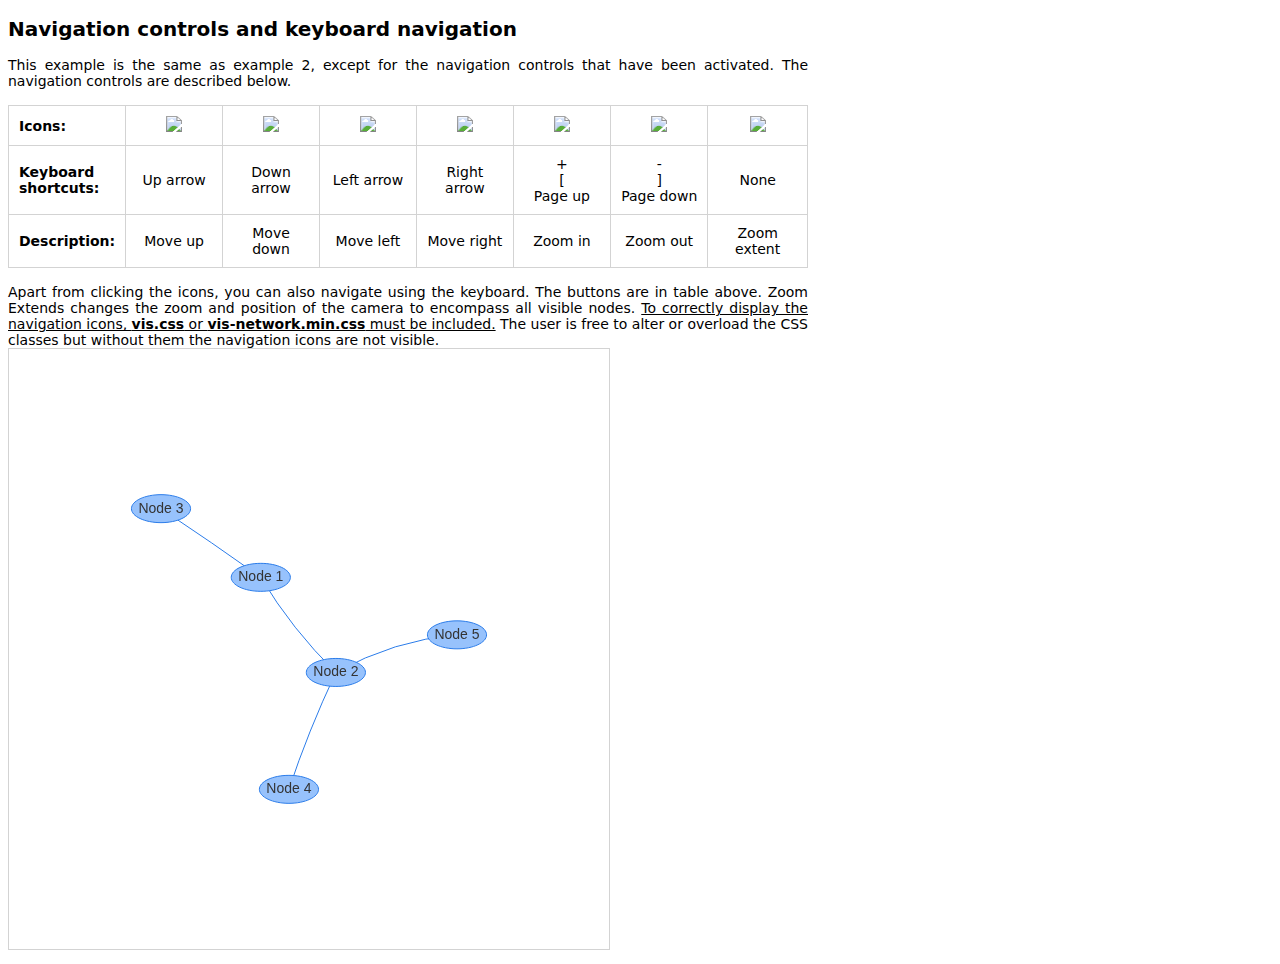
==== examples/network/other/navigation.html @ 94973b47 "editor icons replaced by SVG (#31)" ====
<!doctype html>
<html>
<head>
  <title>Network | Navigation</title>

  <style type="text/css">
    body {
      font: 10pt sans;
    }
    #mynetwork {
      width: 600px;
      height: 600px;
      border: 1px solid lightgray;
    }
    table.legend_table {
      border-collapse: collapse;
    }
    table.legend_table td,
    table.legend_table th {
      border: 1px solid #d3d3d3;
      padding: 10px;
    }

    table.legend_table td {
      text-align: center;
      width:110px;
    }
  </style>

  <script type="text/javascript" src="../exampleUtil.js"></script>
  <script type="text/javascript" src="../../../dist/vis-network.min.js"></script>
  <link href="../../../dist/vis-network.min.css" rel="stylesheet" type="text/css" />

  <script type="text/javascript">
    var nodes = null;
    var edges = null;
    var network = null;

    function destroy() {
      if (network !== null) {
        network.destroy();
        network = null;
      }
    }

    function draw() {
      destroy();

      // create an array with nodes
      var nodes = [
        {id: 1, label: 'Node 1'},
        {id: 2, label: 'Node 2'},
        {id: 3, label: 'Node 3'},
        {id: 4, label: 'Node 4'},
        {id: 5, label: 'Node 5'}
      ];

      // create an array with edges
      var edges = new vis.DataSet([
        {from: 1, to: 3},
        {from: 1, to: 2},
        {from: 2, to: 4},
        {from: 2, to: 5}
      ]);

      // create a network
      var container = document.getElementById('mynetwork');
      var data = {
        nodes: nodes,
        edges: edges
      };
      var options = {
        interaction: {
          navigationButtons: true,
          keyboard: true
        }
      };
      network = new vis.Network(container, data, options);

      // add event listeners
      network.on('select', function(params) {
        document.getElementById('selection').innerHTML = 'Selection: ' + params.nodes;
      });
    }
  </script>
  
</head>

<body onload="draw();">
<h2>Navigation controls and keyboard navigation</h2>
<div style="width: 800px; font-size:14px; text-align: justify;">
  This example is the same as example 2, except for the navigation controls that have been activated. The navigation controls are described below. <br /><br />
  <table class="legend_table">
    <tr>
      <th>Icons: </th>
      <td><img src="../../../dist/img/network/upArrow.svg" />     </td>
      <td><img src="../../../dist/img/network/downArrow.svg" />   </td>
      <td><img src="../../../dist/img/network/leftArrow.svg" />   </td>
      <td><img src="../../../dist/img/network/rightArrow.svg" />  </td>
      <td><img src="../../../dist/img/network/plus.svg" />        </td>
      <td><img src="../../../dist/img/network/minus.svg" />       </td>
      <td><img src="../../../dist/img/network/zoomExtends.svg" /> </td>
    </tr>
    <tr>
      <th>Keyboard shortcuts:</th>
      <td><div>Up arrow</div></td>
      <td><div>Down arrow</div></td>
      <td><div>Left arrow</div></td>
      <td><div>Right arrow</div></td>
      <td><div>+<br />[<br />Page up</div></td>
      <td><div>-<br />]<br />Page down</div></td>
      <td><div>None</div></td>
    </tr>
    <tr>
      <th>Description:</th>
      <td>Move up</td>
      <td>Move down</td>
      <td>Move left</td>
      <td>Move right</td>
      <td>Zoom in</td>
      <td>Zoom out</td>
      <td>Zoom extent</td>
    </tr>
  </table>
  <br />
  Apart from clicking the icons, you can also navigate using the keyboard. The buttons are in table above.
  Zoom Extends changes the zoom and position of the camera to encompass all visible nodes. <u>To correctly display the navigation icons, <b>vis.css</b> or <b>vis-network.min.css</b> must be included.</u>
    The user is free to alter or overload the CSS classes but without them the navigation icons are not visible.
</div>

<div id="mynetwork"></div>

<p id="selection"></p>
</body>
</html>
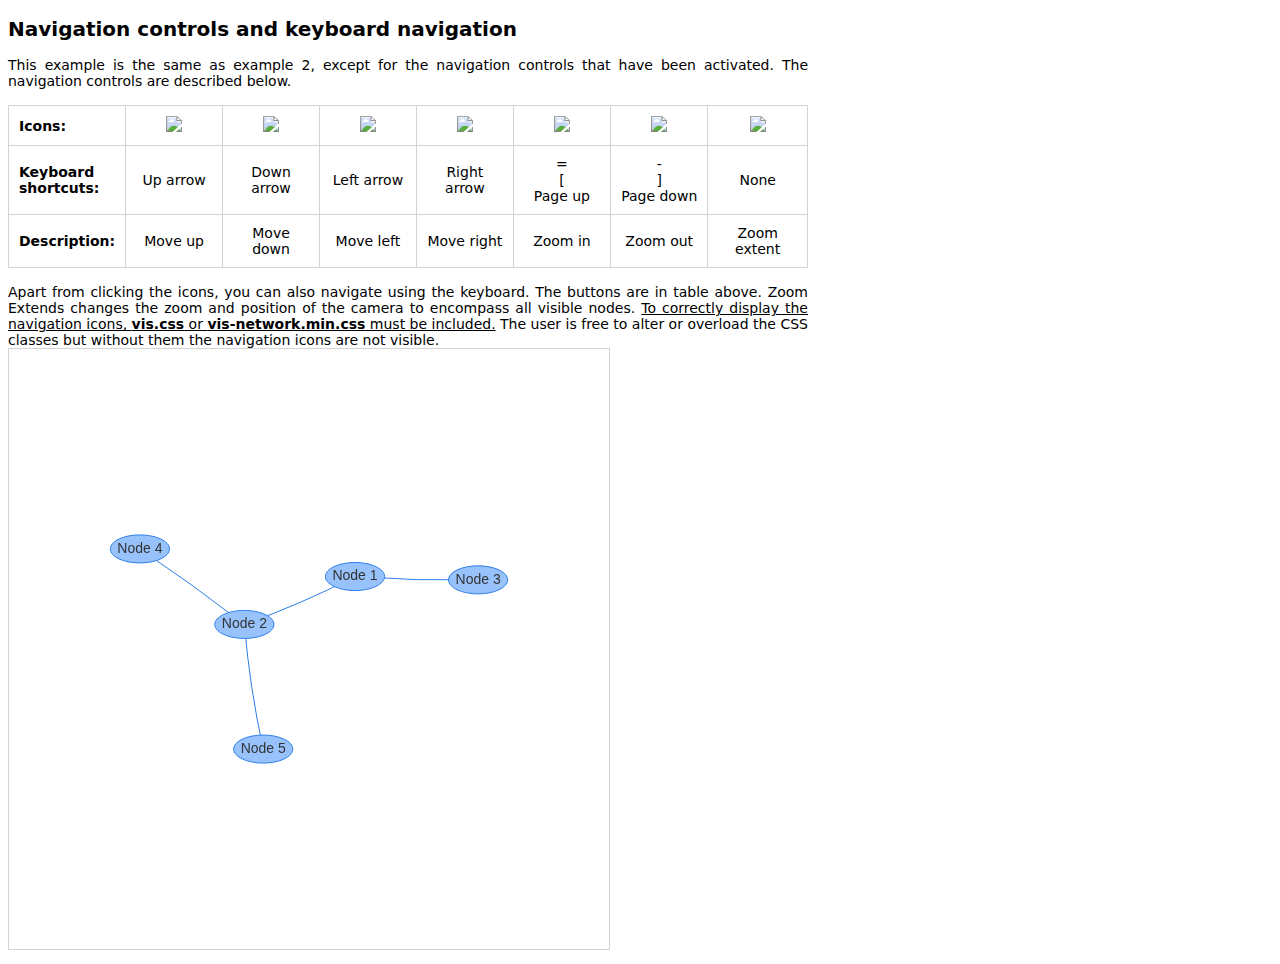
==== commit b0a050a1: "returned back (but seems -\= bindings not work)" ====
--- a/examples/network/other/navigation.html
+++ b/examples/network/other/navigation.html
@@ -107,7 +107,7 @@
       <td><div>Down arrow</div></td>
       <td><div>Left arrow</div></td>
       <td><div>Right arrow</div></td>
-      <td><div>+<br />[<br />Page up</div></td>
+      <td><div>=<br />[<br />Page up</div></td>
       <td><div>-<br />]<br />Page down</div></td>
       <td><div>None</div></td>
     </tr>
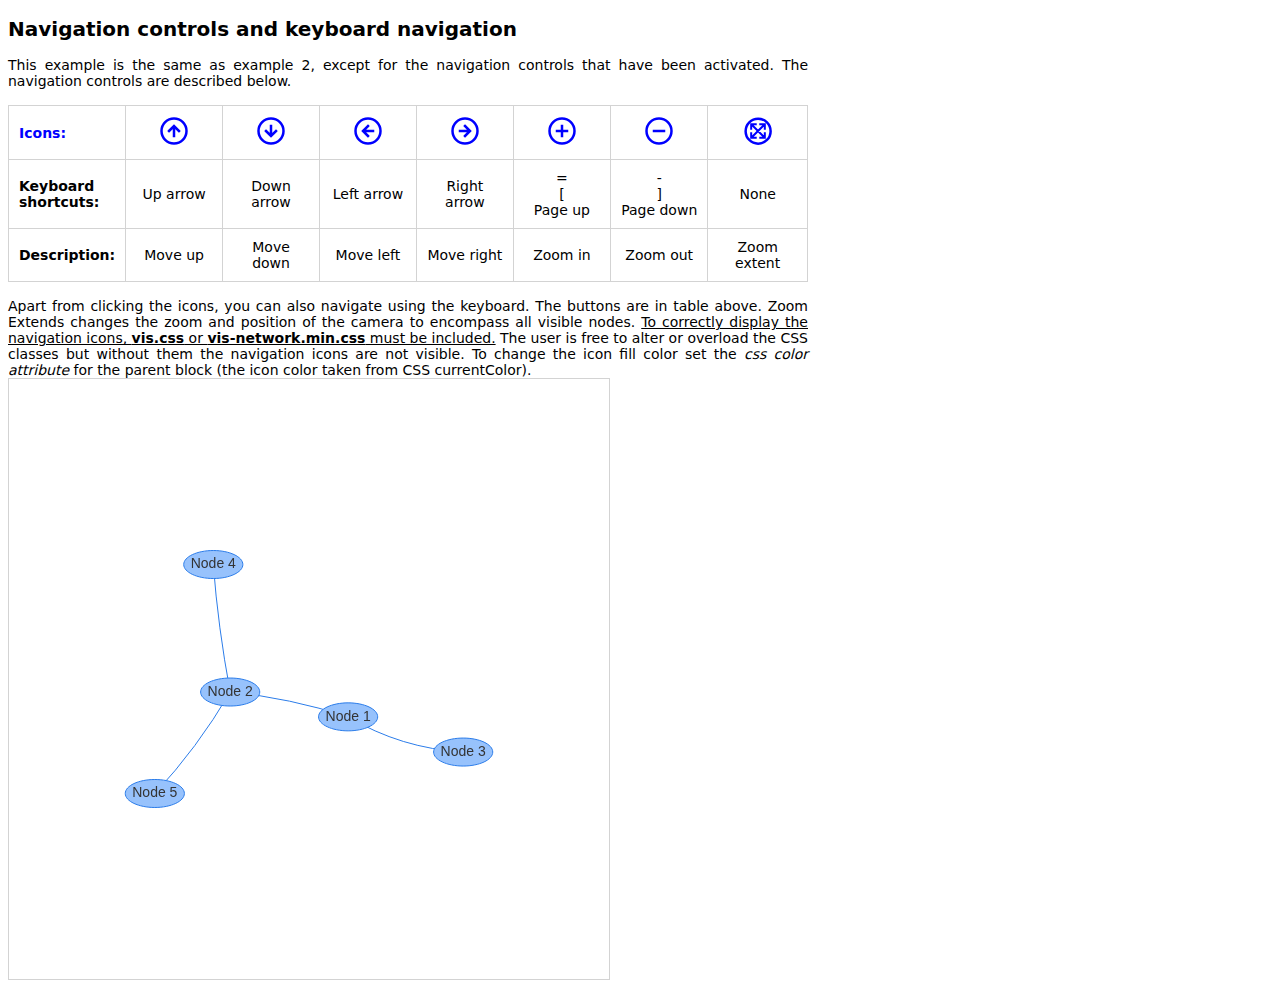
==== commit 257bf35f: "network navigation example updated (#31)" ====
--- a/examples/network/other/navigation.html
+++ b/examples/network/other/navigation.html
@@ -91,15 +91,15 @@
 <div style="width: 800px; font-size:14px; text-align: justify;">
   This example is the same as example 2, except for the navigation controls that have been activated. The navigation controls are described below. <br /><br />
   <table class="legend_table">
-    <tr>
+    <tr style="color: blue">
       <th>Icons: </th>
-      <td><img src="../../../dist/img/network/upArrow.svg" />     </td>
-      <td><img src="../../../dist/img/network/downArrow.svg" />   </td>
-      <td><img src="../../../dist/img/network/leftArrow.svg" />   </td>
-      <td><img src="../../../dist/img/network/rightArrow.svg" />  </td>
-      <td><img src="../../../dist/img/network/plus.svg" />        </td>
-      <td><img src="../../../dist/img/network/minus.svg" />       </td>
-      <td><img src="../../../dist/img/network/zoomExtends.svg" /> </td>
+      <td><svg xmlns="http://www.w3.org/2000/svg" width="30" height="30" viewBox="0 0 24 24" fill="none" stroke="currentColor" stroke-width="2" stroke-linecap="square" stroke-linejoin="arcs"><circle cx="12" cy="12" r="10"/><path d="M16 12l-4-4-4 4M12 16V9"/></svg></td>
+      <td><svg xmlns="http://www.w3.org/2000/svg" width="30" height="30" viewBox="0 0 24 24" fill="none" stroke="currentColor" stroke-width="2" stroke-linecap="square" stroke-linejoin="arcs"> <circle cx="12" cy="12" r="10"/><path d="M16 12l-4 4-4-4M12 8v7"/></svg></td>
+      <td><svg xmlns="http://www.w3.org/2000/svg" width="30" height="30" viewBox="0 0 24 24" fill="none" stroke="currentColor" stroke-width="2" stroke-linecap="square" stroke-linejoin="arcs"><circle cx="12" cy="12" r="10"/><path d="M12 8l-4 4 4 4M16 12H9"/></svg></td>
+      <td><svg xmlns="http://www.w3.org/2000/svg" width="30" height="30" viewBox="0 0 24 24" fill="none" stroke="currentColor" stroke-width="2" stroke-linecap="square" stroke-linejoin="arcs"><circle cx="12" cy="12" r="10"/><path d="M12 8l4 4-4 4M8 12h7"/></svg></td>
+      <td><svg xmlns="http://www.w3.org/2000/svg" width="30" height="30" viewBox="0 0 24 24" fill="none" stroke="currentColor" stroke-width="2" stroke-linecap="square" stroke-linejoin="arcs"><circle cx="12" cy="12" r="10"></circle><line x1="12" y1="8" x2="12" y2="16"></line><line x1="8" y1="12" x2="16" y2="12"></line></svg></td>
+      <td><svg xmlns="http://www.w3.org/2000/svg" width="30" height="30" viewBox="0 0 24 24" fill="none" stroke="currentColor" stroke-width="2" stroke-linecap="square" stroke-linejoin="arcs"><circle cx="12" cy="12" r="10"></circle><line x1="8" y1="12" x2="16" y2="12"></line></svg></td>
+      <td><svg xmlns="http://www.w3.org/2000/svg" width="30" height="30" viewBox="0 0 24 24" fill="none" stroke="currentColor" stroke-width="2" stroke-linecap="square" stroke-linejoin="arcs"><path d="M7.027 7.027l9.946 9.946m0-9.946l-9.946 9.946m6.792-10.43h3.64v3.64m-7.278-3.64h-3.64v3.64m7.278 7.278h3.64v-3.64m-7.278 3.64h-3.64v-3.64" stroke-width="1.6"/><circle cx="12.102" cy="12.102" r="10"/></svg></td>
     </tr>
     <tr>
       <th>Keyboard shortcuts:</th>
@@ -125,7 +125,7 @@
   <br />
   Apart from clicking the icons, you can also navigate using the keyboard. The buttons are in table above.
   Zoom Extends changes the zoom and position of the camera to encompass all visible nodes. <u>To correctly display the navigation icons, <b>vis.css</b> or <b>vis-network.min.css</b> must be included.</u>
-    The user is free to alter or overload the CSS classes but without them the navigation icons are not visible.
+    The user is free to alter or overload the CSS classes but without them the navigation icons are not visible. To change the icon fill color set the <i>css color attribute</i> for the parent block (the icon color taken from CSS currentColor).
 </div>
 
 <div id="mynetwork"></div>
